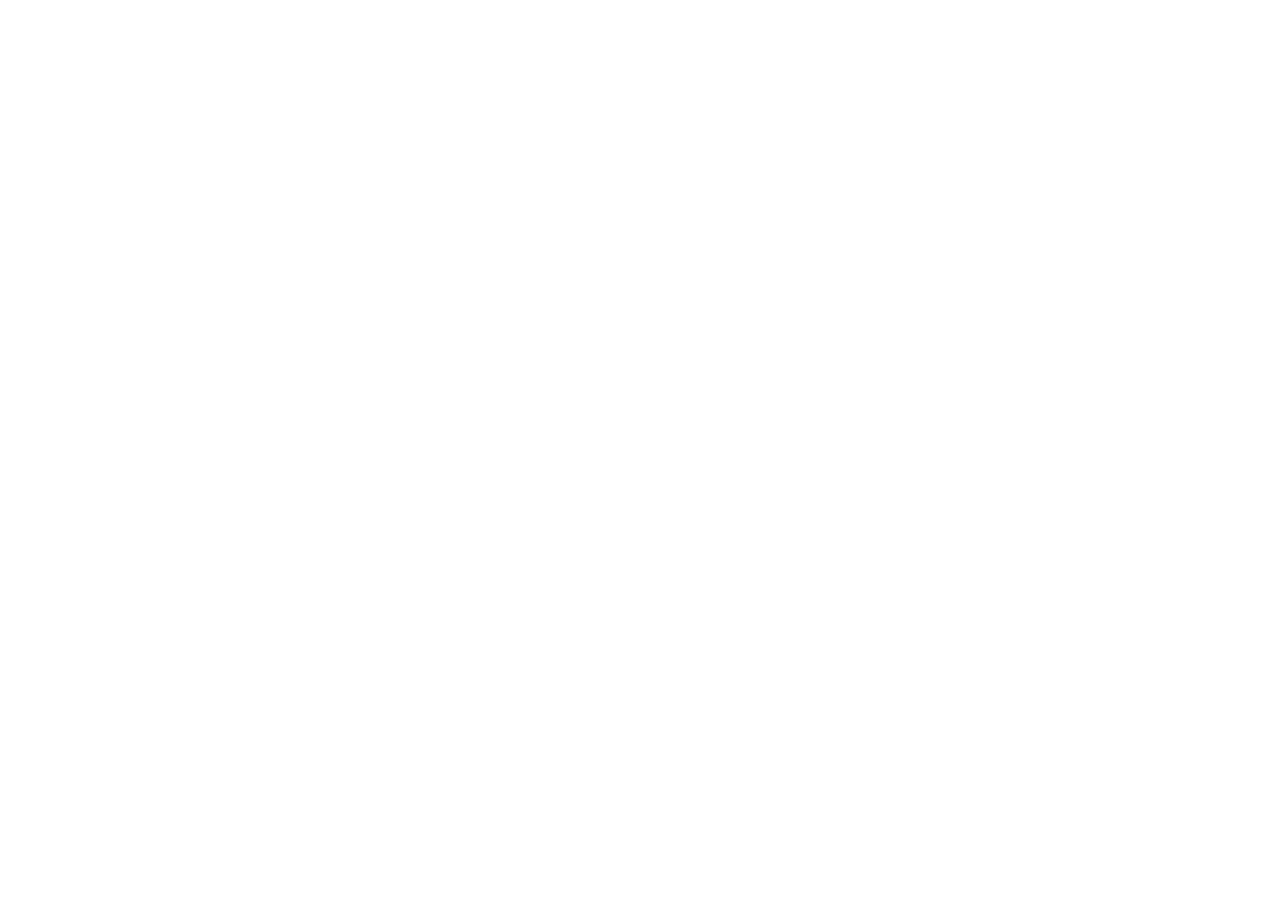
==== report.html @ ec1c0a2a "Initial commit" ====
<!DOCTYPE html>
<html lang="en">
<head>
  <meta charset="UTF-8">
  <meta http-equiv="X-UA-Compatible" content="IE=edge">
  <meta name="viewport" content="width=device-width, initial-scale=1.0">
  <title>Document</title>
</head>
<body>
  
</body>
</html>
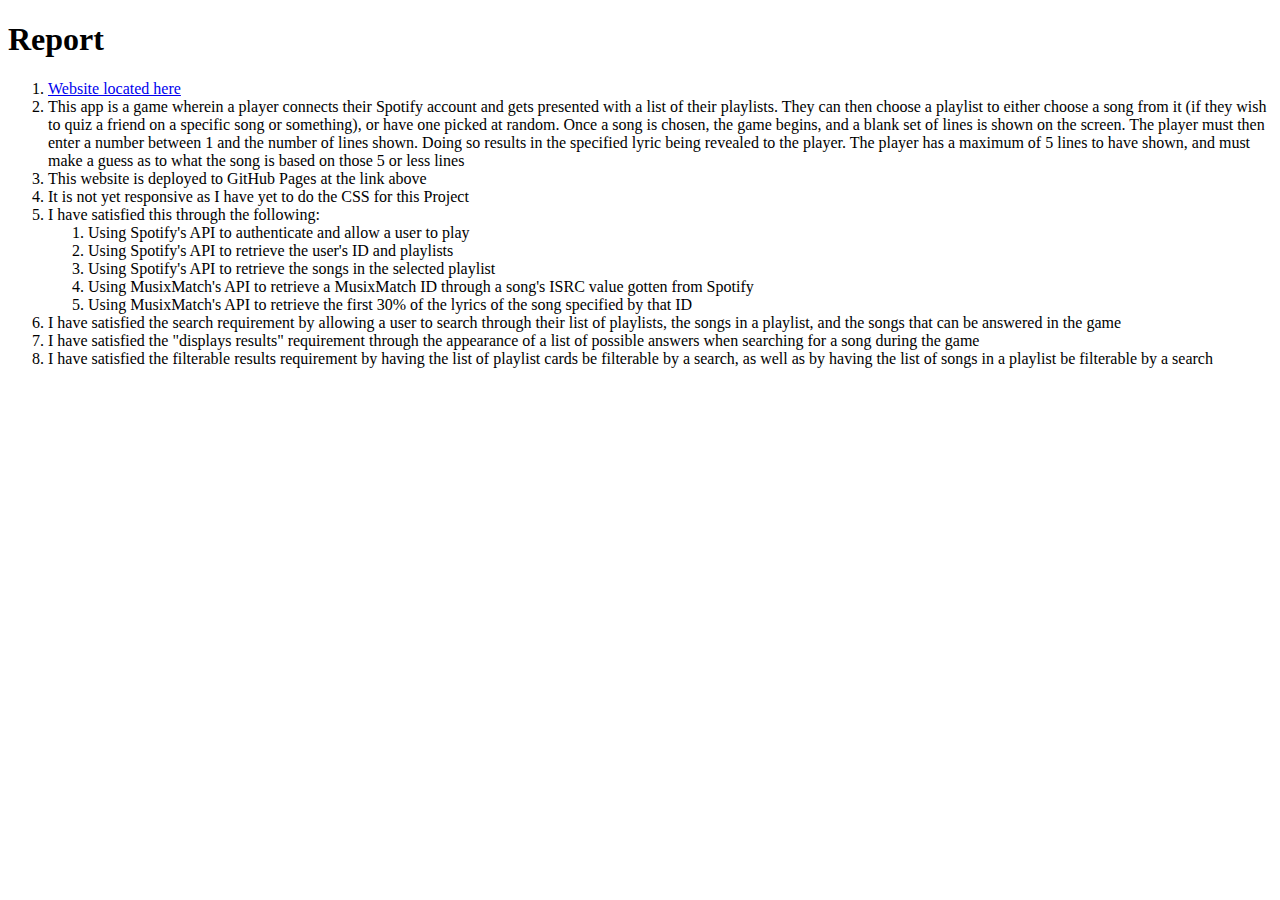
==== commit b078758c: "Fully functional, only need to do CSS now" ====
--- a/report.html
+++ b/report.html
@@ -1,12 +1,52 @@
 <!DOCTYPE html>
 <html lang="en">
+
 <head>
   <meta charset="UTF-8">
   <meta http-equiv="X-UA-Compatible" content="IE=edge">
   <meta name="viewport" content="width=device-width, initial-scale=1.0">
-  <title>Document</title>
+  <title>Project 2 Report</title>
 </head>
+
 <body>
-  
+  <main>
+    <h1>Report</h1>
+    <ol>
+      <li><a href="https://mattpott.github.io/343-f22-p2/index.html">Website located here</a></li>
+      <li>
+        This app is a game wherein a player connects their Spotify account and gets presented with a list of their
+        playlists. They can then choose a playlist to either choose a song from it (if they wish to quiz a friend on a
+        specific song or something), or have one picked at random. Once a song is chosen, the game begins, and a blank
+        set of lines is shown on the screen. The player must then enter a number between 1 and the number of lines
+        shown. Doing so results in the specified lyric being revealed to the player. The player has a maximum of 5 lines
+        to have shown, and must make a guess as to what the song is based on those 5 or less lines
+      </li>
+      <li>This website is deployed to GitHub Pages at the link above</li>
+      <li>It is not yet responsive as I have yet to do the CSS for this Project</li>
+      <li>
+        I have satisfied this through the following:
+        <ol>
+          <li>Using Spotify's API to authenticate and allow a user to play</li>
+          <li>Using Spotify's API to retrieve the user's ID and playlists</li>
+          <li>Using Spotify's API to retrieve the songs in the selected playlist</li>
+          <li>Using MusixMatch's API to retrieve a MusixMatch ID through a song's ISRC value gotten from Spotify</li>
+          <li>Using MusixMatch's API to retrieve the first 30% of the lyrics of the song specified by that ID</li>
+        </ol>
+      </li>
+      <li>
+        I have satisfied the search requirement by allowing a user to search through their list of playlists, the songs
+        in a playlist, and the songs that can be answered in the game
+      </li>
+      <li>
+        I have satisfied the "displays results" requirement through the appearance of a list of possible answers when
+        searching for a song during the game
+      </li>
+      <li>
+        I have satisfied the filterable results requirement by having the list of playlist cards be filterable by a
+        search, as well as by having the list of songs in a playlist be filterable by a search
+      </li>
+    </ol>
+  </main>
 </body>
+
 </html>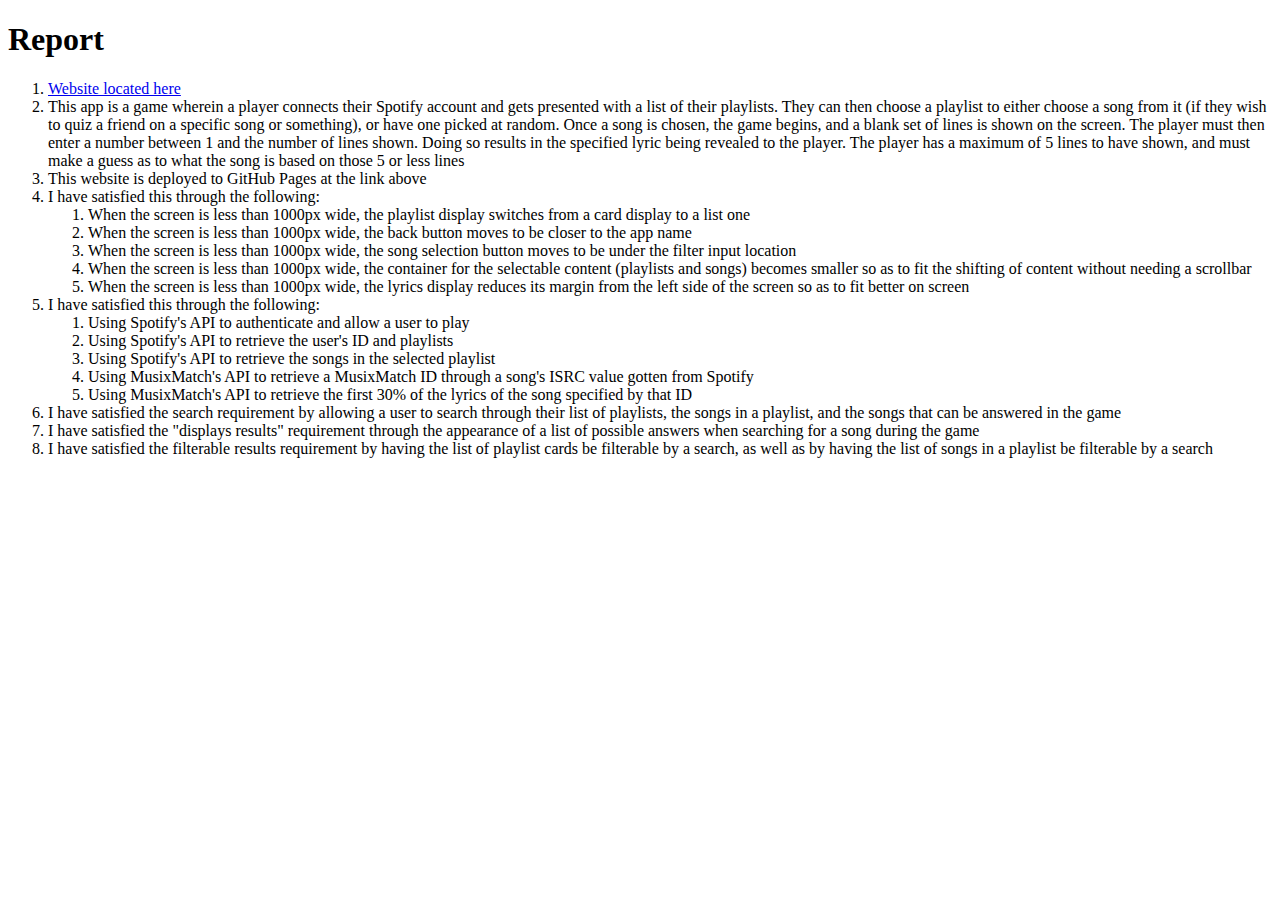
==== commit 0c287c62: "Did like 99% of CSS but ran out of lyric API calls" ====
--- a/report.html
+++ b/report.html
@@ -22,7 +22,29 @@
         to have shown, and must make a guess as to what the song is based on those 5 or less lines
       </li>
       <li>This website is deployed to GitHub Pages at the link above</li>
-      <li>It is not yet responsive as I have yet to do the CSS for this Project</li>
+      <li>
+        I have satisfied this through the following:
+        <ol>
+          <li>
+            When the screen is less than 1000px wide, the playlist display switches from a card display to a list one
+          </li>
+          <li>
+            When the screen is less than 1000px wide, the back button moves to be closer to the app name
+          </li>
+          <li>
+            When the screen is less than 1000px wide, the song selection button moves to be under the filter input
+            location
+          </li>
+          <li>
+            When the screen is less than 1000px wide, the container for the selectable content (playlists and songs)
+            becomes smaller so as to fit the shifting of content without needing a scrollbar
+          </li>
+          <li>
+            When the screen is less than 1000px wide, the lyrics display reduces its margin from the left side of the
+            screen so as to fit better on screen
+          </li>
+        </ol>
+      </li>
       <li>
         I have satisfied this through the following:
         <ol>
